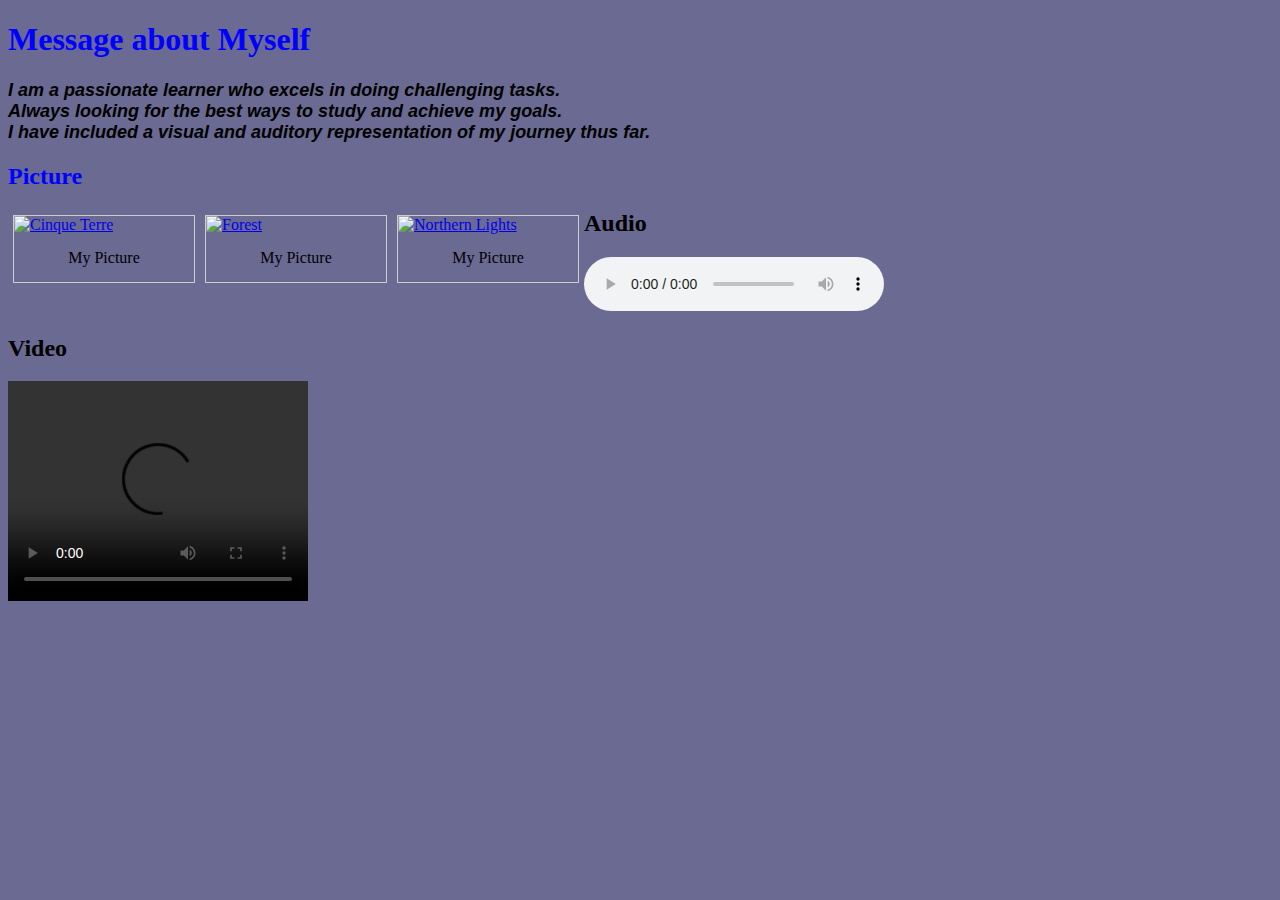
==== media.html @ 2720d579 "Add files via upload" ====
<!DOCTYPE html>
<html lang="en">
    <head>
        <meta charset="UTF-8">
        <meta name="viewport" content="width=device-width, initial-scale=1.0">
        <title>Powerful Message About myself</title>
        <link rel="stylesheet" href="media.css">
    </head>
    <body>

        <!--Message about myself-->

        <section id="Abi">    

        <h1>Message about Myself</h1>
        <p>
            I am a passionate learner who excels in doing challenging tasks.<br> 
            Always looking for the best ways to study and achieve my goals.<br>
            I have included a visual and auditory representation of my journey thus far.
        </p>

    </section>

        <!--Picture Element--> 

        <section id="tina">      
        <h2>Picture</h2>
        
        <div class="gallery">
            <a target="_blank" href="C:\Users\User\Documents\Altschool Cloud Devops\altschool\Assignment 2\Images.jpg\1.jpg">
              <img src="C:\Users\User\Documents\Altschool Cloud Devops\altschool\Assignment 2\Images.jpg\1.jpg"
               alt="Cinque Terre" width="375" height="812">
            </a>
            <div class="desc">My Picture</div>
          </div>
          
          <div class="gallery">
            <a target="_blank" href="C:\Users\User\Documents\Altschool Cloud Devops\altschool\Assignment 2\Images.jpg\1.jpg">
              <img src="C:\Users\User\Documents\Altschool Cloud Devops\altschool\Assignment 2\Images.jpg\1.jpg" alt="Forest" width="375" height="812">
            </a>
            <div class="desc">My Picture</div>
          </div>
          
          <div class="gallery">
            <a target="_blank" href="C:\Users\User\Documents\Altschool Cloud Devops\altschool\Assignment 2\Images.jpg\1.jpg">
              <img src="C:\Users\User\Documents\Altschool Cloud Devops\altschool\Assignment 2\Images.jpg\1.jpg" alt="Northern Lights" width="375" height="812">
            </a>
            <div class="desc">My Picture</div>
          </div>
          
         
        </picture>
        </section>

       <!--Audio Messsage--> 
       
       <h2>Audio</h2>
       <audio controls>
         <source src="C:\Users\User\Documents\Altschool Cloud Devops\altschool\Assignment 2\Audio\tell me about yourself.aac">
        </audio>

        <!--Video Message-->

        <h2>Video</h2>

        <video width="300" height="220" controls>
             <source src="C:\Users\User\Documents\Altschool Cloud Devops\altschool\Assignment 2\Video\VID-20241026-WA0064(1).mp4">
        </video>
    </body>
</html>
---- media.css ----
*
{
    padding-left: 0px;
    padding-right: 0px;
    background-color: rgb(106, 106, 146);

}

#Abi h1{
    color:blue;
    
}

#Abi p{
    font-size: large;
    font-family: 'Gill Sans', 'Gill Sans MT', Calibri, 'Trebuchet MS', sans-serif;
    font-weight: 800;
    font-style:italic;
}

#tina h2{
    color:blue;

}
.gallery {
  margin: 5px;
  border: 1px solid #ccc;
  float: left;
  width: 180px;
}

.gallery:hover {
  border: 5px solid #bb1c1c;
}

.gallery img {
  width: 100%;
  height: auto;
}

.desc {
  padding: 15px;
  text-align: center;
}
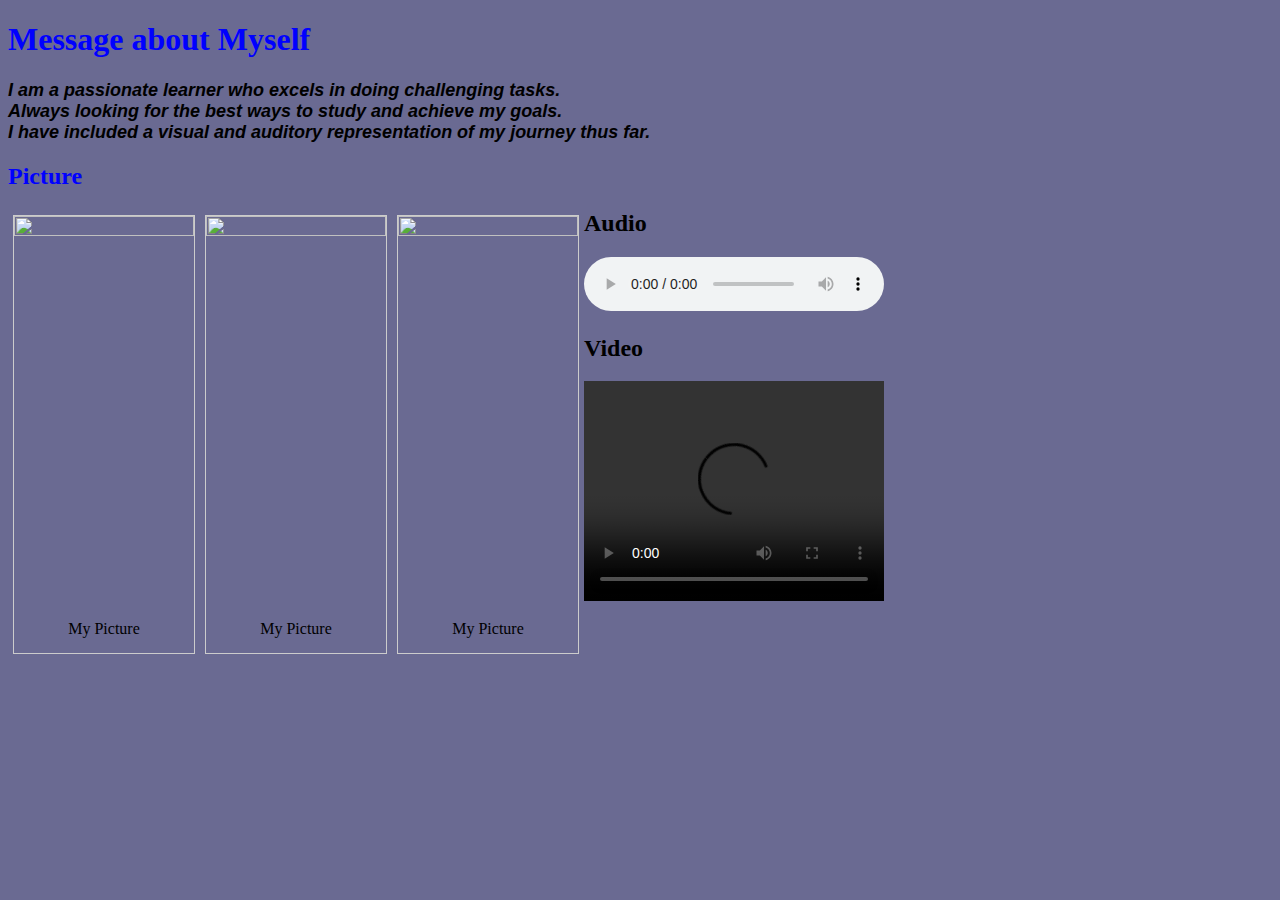
==== commit 2ef9104e: "Add files via upload" ====
--- a/media.html
+++ b/media.html
@@ -1,70 +1,75 @@
 <!DOCTYPE html>
 <html lang="en">
-    <head>
-        <meta charset="UTF-8">
-        <meta name="viewport" content="width=device-width, initial-scale=1.0">
-        <title>Powerful Message About myself</title>
-        <link rel="stylesheet" href="media.css">
-    </head>
-    <body>
 
-        <!--Message about myself-->
+<head>
+  <meta charset="UTF-8">
+  <meta name="viewport" content="width=device-width, initial-scale=1.0">
+  <title>Powerful Message About myself</title>
+  <link rel="stylesheet" href="media.css">
+</head>
 
-        <section id="Abi">    
+<body>
 
-        <h1>Message about Myself</h1>
-        <p>
-            I am a passionate learner who excels in doing challenging tasks.<br> 
-            Always looking for the best ways to study and achieve my goals.<br>
-            I have included a visual and auditory representation of my journey thus far.
-        </p>
+  <!--Message about myself-->
 
-    </section>
+  <section id="Abi">
 
-        <!--Picture Element--> 
+    <h1>Message about Myself</h1>
+    <p>
+      I am a passionate learner who excels in doing challenging tasks.<br>
+      Always looking for the best ways to study and achieve my goals.<br>
+      I have included a visual and auditory representation of my journey thus far.
+    </p>
 
-        <section id="tina">      
-        <h2>Picture</h2>
-        
-        <div class="gallery">
-            <a target="_blank" href="C:\Users\User\Documents\Altschool Cloud Devops\altschool\Assignment 2\Images.jpg\1.jpg">
-              <img src="C:\Users\User\Documents\Altschool Cloud Devops\altschool\Assignment 2\Images.jpg\1.jpg"
-               alt="Cinque Terre" width="375" height="812">
-            </a>
-            <div class="desc">My Picture</div>
-          </div>
-          
-          <div class="gallery">
-            <a target="_blank" href="C:\Users\User\Documents\Altschool Cloud Devops\altschool\Assignment 2\Images.jpg\1.jpg">
-              <img src="C:\Users\User\Documents\Altschool Cloud Devops\altschool\Assignment 2\Images.jpg\1.jpg" alt="Forest" width="375" height="812">
-            </a>
-            <div class="desc">My Picture</div>
-          </div>
-          
-          <div class="gallery">
-            <a target="_blank" href="C:\Users\User\Documents\Altschool Cloud Devops\altschool\Assignment 2\Images.jpg\1.jpg">
-              <img src="C:\Users\User\Documents\Altschool Cloud Devops\altschool\Assignment 2\Images.jpg\1.jpg" alt="Northern Lights" width="375" height="812">
-            </a>
-            <div class="desc">My Picture</div>
-          </div>
-          
-         
-        </picture>
-        </section>
+  </section>
 
-       <!--Audio Messsage--> 
-       
-       <h2>Audio</h2>
-       <audio controls>
-         <source src="C:\Users\User\Documents\Altschool Cloud Devops\altschool\Assignment 2\Audio\tell me about yourself.aac">
-        </audio>
+  <!--Picture Element-->
 
-        <!--Video Message-->
+  <section id="tina">
+    <h2>Picture</h2>
 
-        <h2>Video</h2>
+    <div class="gallery">
+      <a target="_blank" href="C:\Users\User\Documents\Altschool Cloud Devops\altschool\Assignment 2\Images\1.jpg">
+        <img src="C:\Users\User\Documents\Altschool Cloud Devops\altschool\Assignment 2\Images\1.jpg"
+          width="375" height="812"/>
+      </a>
+      <div class="desc">My Picture</div>
+    </div>
 
-        <video width="300" height="220" controls>
-             <source src="C:\Users\User\Documents\Altschool Cloud Devops\altschool\Assignment 2\Video\VID-20241026-WA0064(1).mp4">
-        </video>
-    </body>
+    <div class="gallery">
+      <a target="_blank" href="C:\Users\User\Documents\Altschool Cloud Devops\altschool\Assignment 2\Images\1.jpg">
+        <img src="C:\Users\User\Documents\Altschool Cloud Devops\altschool\Assignment 2\Images\1.jpg" width="375"
+          height="812"/>
+      </a>
+      <div class="desc">My Picture</div>
+    </div>
+
+    <div class="gallery">
+      <a target="_blank" href="C:\Users\User\Documents\Altschool Cloud Devops\altschool\Assignment 2\Images\1.jpg">
+        <img src="C:\Users\User\Documents\Altschool Cloud Devops\altschool\Assignment 2\Images\1.jpg" width="375"
+          height="812"/>
+      </a>
+      <div class="desc">My Picture</div>
+    </div>
+
+  </section>
+
+  <!--Audio Messsage-->
+
+  <h2>Audio</h2>
+  <audio controls>
+    <source
+      src="C:\Users\User\Documents\Altschool Cloud Devops\altschool\Assignment 2\Audio\tell me about yourself.aac" />
+  </audio>
+
+  <!--Video Message-->
+
+  <h2>Video</h2>
+
+  <video width="300" height="220" controls>
+    <source
+      src="C:\Users\User\Documents\Altschool Cloud Devops\altschool\Assignment 2\Video\VID-20241026-WA0064(1).mp4" />
+  </video>
+</body>
+
 </html>